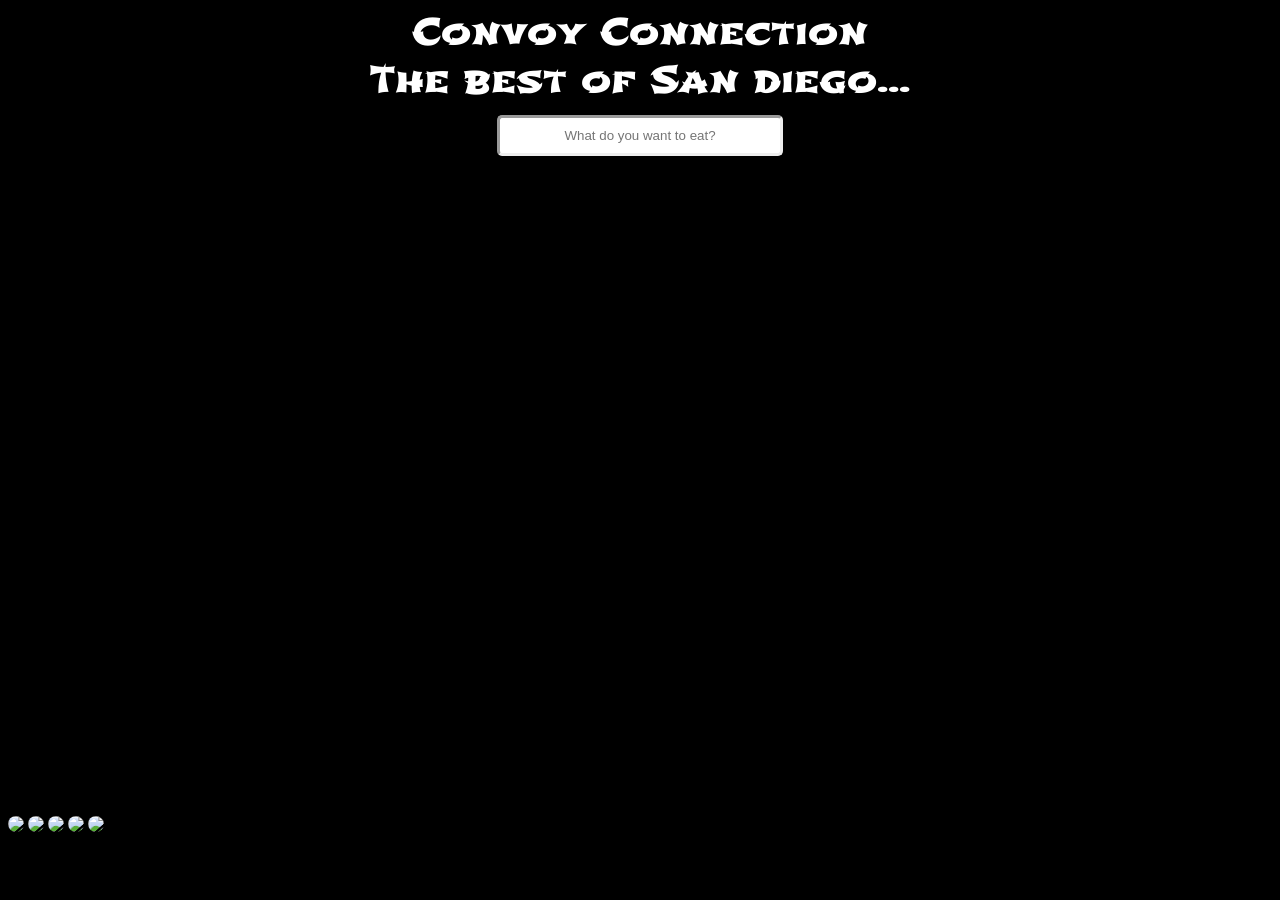
==== index.html @ a0ec990a "Awesome 2" ====
<!DOCTYPE html>
<html lang="en">
<head>
    <link rel="stylesheet" type="text/css" href="https://fonts.googleapis.com/css?family=Shojumaru">
    <script src="https://www.gstatic.com/firebasejs/4.1.1/firebase.js"></script>
    <script src="https://code.jquery.com/jquery-3.1.1.min.js"></script>
    <link rel="stylesheet" href="https://cdnjs.cloudflare.com/ajax/libs/materialize/0.98.2/css/materialize.min.css">
    <script src="https://cdnjs.cloudflare.com/ajax/libs/materialize/0.98.2/js/materialize.min.js"></script>
    <script type="text/javascript" src="https://maps.googleapis.com/maps/api/js?key=AIzaSyB6qH6xeCW77jF6Q78CuIGvbV001Io6pPo&libraries=places"></script>
    <script type="text/javascript" src="assets/js/frontend.js"></script>
    <link rel="stylesheet" href="assets/css/style.css">
    <script type="text/javascript" src="assets/js/restaurantmenu.js"></script>
    <script type="text/javascript" src="assets/js/gmap.js"></script>
    <script type="text/javascript" src="assets/js/foursquare.js"></script>
    <script type="text/javascript" src="assets/js/zomato.js"></script>

    <meta charset="UTF-8">
    <title>Convoy Connection</title>
</head>
<body>
<header>
    <div class="row">
        Convoy Connection
    </div>
    <div class="row">
        The best of San diego...
    </div>
    <!--<div class="onload-div">-->
        <!--<h6>CONVOY CONNECTION</h6>-->
    <!--</div>-->
    <input placeholder="What do you want to eat?" id="search-box" type="text" class="validate">
</header>
<!--Layout-->
<div class="row">
    <div class="col s3 side-bar">
        <!--map-->
        <div id="map"></div>

    </div>

    <div class="col s6 main-content" id="restaurantList">
        <ul class="collapsible restaurants-collection" data-collapsible="accordion">
            <li id="no-results"><h3 style="color: white;">No Results.  Try another one</h3></li>
        </ul>
    </div>
    <div class="col s3">
        <!--carousel-->
        <div class="carousel">
            <a class="carousel-item"><img id="carousel_1" src="http://lorempixel.com/250/250/nature/1"></a>
            <a class="carousel-item"><img id="carousel_2" src="http://lorempixel.com/250/250/nature/2"></a>
            <a class="carousel-item"><img id="carousel_3" src="http://lorempixel.com/250/250/nature/3"></a>
            <a class="carousel-item"><img id="carousel_4" src="http://lorempixel.com/250/250/nature/4"></a>
            <a class="carousel-item"><img id="carousel_5" src="http://lorempixel.com/250/250/nature/5"></a>
        </div>
    </div>

</div>




<!-- Modal Structure -->
<div class="rating-modals">
    <div id="modal1" class="modal bottom-sheet">
        <div class="modal-content"  id="restaurant-reviews">
            <div id="zomato-review"></div>
            <div id="google-review"></div>
        </div>
        
    </div>
</div>

</body>
</html>
---- assets/css/style.css ----
header {
    text-align: center;
    font-family: 'Shojumaru';
    color: white;
    font-size: 36px;
}


.main-content {
    color: black;
    height: 400px;
    width:200px;
    overflow-y: auto;
}


#search-box {
    border: inset;
    border-radius: 5px;
    color: white;
    padding: 10px;
    text-align: center;
    width:260px;
}


#map {
    height:190px;
    width: 200px;
    display: block;
    position: relative;
    border-radius: 20px;
    margin: auto;
    margin-top: 20px;
    text-align: center;
    font-size: 36px;
    color: white

}

body {
    font-family: 'Roboto';
    color: #650003;
    background: url("http://shogunfusion.com/templates/31205/images/slide-5.jpg") no-repeat center fixed;
    background-color: black;
    opacity: 80;

}

.side-bar {
    width: 200px;
}
#no-results {
    display: none;
}

img {
    border-radius: 20px;

  }

.main-content {
    height: 450px;
    overflow-y:auto;
}

.collapsible {
    width: 100%;
}

.collapsible-header {
    background-size: cover;
    font-family: Verdana, Geneva, sans-serif;
    opacity: 0.95;
}

.collapsible-body {
    background-color:black;
    opacity: 50;
    color: whitesmoke;
}

#restaurant-men {
    text-align: center;
}

#modal1 {

    color: red;
    width: 100%;
    display: inline-block;
    padding: 10px;
    border: solid 2px black;
    border-radius: 10px;
   
}

#google-review {

    color: red;
    width: 100%;
    display: inline-block;
    padding: 10px;
    border-radius: 10px;
    
   } 


.food-menu {
    /*background-color: #ffd47e;*/
    height: 300px;
    overflow-y:auto;
}


div.zomatoRestaurantReview {
    box-sizing: border-box;
    border: 2px;
    border-bottom: 2px;
    margin-bottom: 2px;
    
}


#input {
    /*background-image: url(https://cdn.pixabay.com/photo/2017/04/24/12/29/noodles-2256332_960_720.jpg);*/
    background-size: cover;
    border-radius: 15px;
    padding-left: 25px;
    
}



.hide-on-load {
    display: none;
}


.onload-graphic {
    height: 100%;
    width: 100%;
}



.onload-div {
    text-align: center;
    margin-top: 300px;
    margin-left: auto;
    margin-right: auto;
    border-radius: 10px;
    width: 200px;
    padding:20px;
    font-family: 'Shojumaru';
    background-color: white;
}
.onload-div:hover{
    /*background-color: #4dd0e1;*/
}
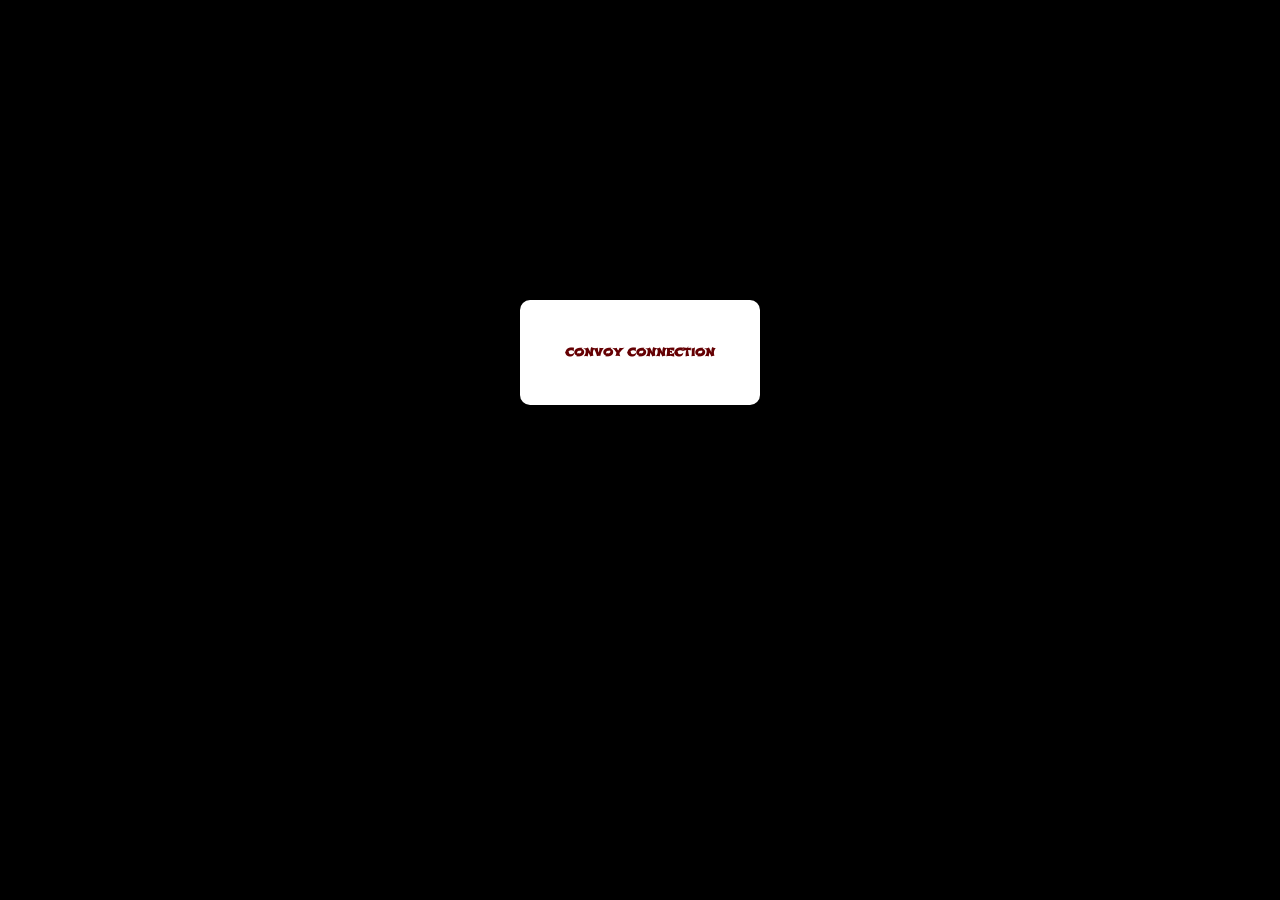
==== commit 7cee2407: "update" ====
--- a/index.html
+++ b/index.html
@@ -18,40 +18,48 @@
     <title>Convoy Connection</title>
 </head>
 <body>
-<header>
+<header class="hide-on-load">
     <div class="row">
         Convoy Connection
     </div>
     <div class="row">
+
         The best of San diego...
     </div>
-    <!--<div class="onload-div">-->
-        <!--<h6>CONVOY CONNECTION</h6>-->
-    <!--</div>-->
-    <input placeholder="What do you want to eat?" id="search-box" type="text" class="validate">
 </header>
+<div class="onload-div">
+    <h6>CONVOY CONNECTION</h6>
+</div>
+
 <!--Layout-->
-<div class="row">
+<div class="row hide-on-load">
+    
+
     <div class="col s3 side-bar">
         <!--map-->
         <div id="map"></div>
+        <!--carousel-->
+        <div class="carousel">
+            <a class="carousel-item" href="#one!"><img id="carousel_1" src="http://lorempixel.com/250/250/nature/1"></a>
+            <a class="carousel-item" href="#two!"><img id="carousel_2" src="http://lorempixel.com/250/250/nature/2"></a>
+            <a class="carousel-item" href="#three!"><img id="carousel_3" src="http://lorempixel.com/250/250/nature/3"></a>
+            <a class="carousel-item" href="#four!"><img id="carousel_4" src="http://lorempixel.com/250/250/nature/4"></a>
+            <a class="carousel-item" href="#five!"><img id="carousel_5" src="http://lorempixel.com/250/250/nature/5"></a>
+        </div>
+    
+
 
     </div>
-
-    <div class="col s6 main-content" id="restaurantList">
+    
+    <div class="col s9 search">
+            <input placeholder="  What do you want to eat?" id="search-box" type="text" class="validate">
+    </div>
+    
+    <div class="col s9 main-content" id="restaurantList">
+        
         <ul class="collapsible restaurants-collection" data-collapsible="accordion">
             <li id="no-results"><h3 style="color: white;">No Results.  Try another one</h3></li>
         </ul>
-    </div>
-    <div class="col s3">
-        <!--carousel-->
-        <div class="carousel">
-            <a class="carousel-item"><img id="carousel_1" src="http://lorempixel.com/250/250/nature/1"></a>
-            <a class="carousel-item"><img id="carousel_2" src="http://lorempixel.com/250/250/nature/2"></a>
-            <a class="carousel-item"><img id="carousel_3" src="http://lorempixel.com/250/250/nature/3"></a>
-            <a class="carousel-item"><img id="carousel_4" src="http://lorempixel.com/250/250/nature/4"></a>
-            <a class="carousel-item"><img id="carousel_5" src="http://lorempixel.com/250/250/nature/5"></a>
-        </div>
     </div>
 
 </div>
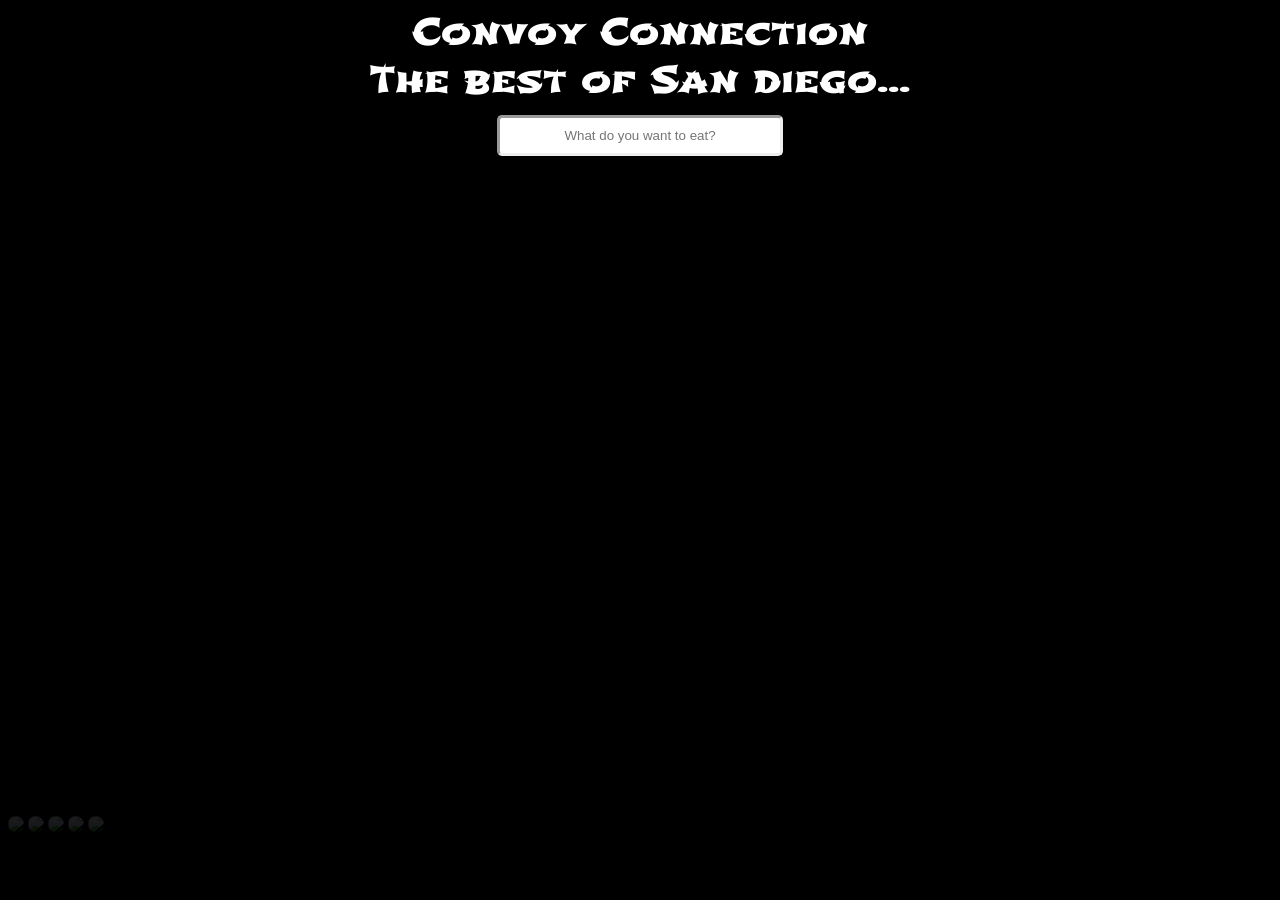
==== commit da8721ab: "awesome3" ====
--- a/index.html
+++ b/index.html
@@ -18,50 +18,37 @@
     <title>Convoy Connection</title>
 </head>
 <body>
-<header class="hide-on-load">
+<header>
     <div class="row">
         Convoy Connection
     </div>
     <div class="row">
-
         The best of San diego...
     </div>
+    <!--<div class="onload-div">-->
+        <!--<h6>CONVOY CONNECTION</h6>-->
+    <!--</div>-->
+    <input placeholder="What do you want to eat?" id="search-box" type="text" class="validate">
 </header>
-<div class="onload-div">
-    <h6>CONVOY CONNECTION</h6>
-</div>
-
 <!--Layout-->
-<div class="row hide-on-load">
-    
-
+<div class="row overall">
     <div class="col s3 side-bar">
-        <!--map-->
         <div id="map"></div>
-        <!--carousel-->
-        <div class="carousel">
-            <a class="carousel-item" href="#one!"><img id="carousel_1" src="http://lorempixel.com/250/250/nature/1"></a>
-            <a class="carousel-item" href="#two!"><img id="carousel_2" src="http://lorempixel.com/250/250/nature/2"></a>
-            <a class="carousel-item" href="#three!"><img id="carousel_3" src="http://lorempixel.com/250/250/nature/3"></a>
-            <a class="carousel-item" href="#four!"><img id="carousel_4" src="http://lorempixel.com/250/250/nature/4"></a>
-            <a class="carousel-item" href="#five!"><img id="carousel_5" src="http://lorempixel.com/250/250/nature/5"></a>
-        </div>
-    
-
-
     </div>
-    
-    <div class="col s9 search">
-            <input placeholder="  What do you want to eat?" id="search-box" type="text" class="validate">
-    </div>
-    
-    <div class="col s9 main-content" id="restaurantList">
-        
+    <div class="col s6 main-content" id="restaurantList">
         <ul class="collapsible restaurants-collection" data-collapsible="accordion">
             <li id="no-results"><h3 style="color: white;">No Results.  Try another one</h3></li>
         </ul>
     </div>
-
+    <div class="col s3">
+        <div class="carousel">
+            <a class="carousel-item"><img id="carousel_1" src="http://lorempixel.com/250/250/nature/1"></a>
+            <a class="carousel-item"><img id="carousel_2" src="http://lorempixel.com/250/250/nature/2"></a>
+            <a class="carousel-item"><img id="carousel_3" src="http://lorempixel.com/250/250/nature/3"></a>
+            <a class="carousel-item"><img id="carousel_4" src="http://lorempixel.com/250/250/nature/4"></a>
+            <a class="carousel-item"><img id="carousel_5" src="http://lorempixel.com/250/250/nature/5"></a>
+        </div>
+    </div>
 </div>
 
 
@@ -74,7 +61,6 @@
             <div id="zomato-review"></div>
             <div id="google-review"></div>
         </div>
-        
     </div>
 </div>
 
--- a/assets/css/style.css
+++ b/assets/css/style.css
@@ -3,6 +3,10 @@
     font-family: 'Shojumaru';
     color: white;
     font-size: 36px;
+}
+
+.overall {
+    display: none;
 }
 
 
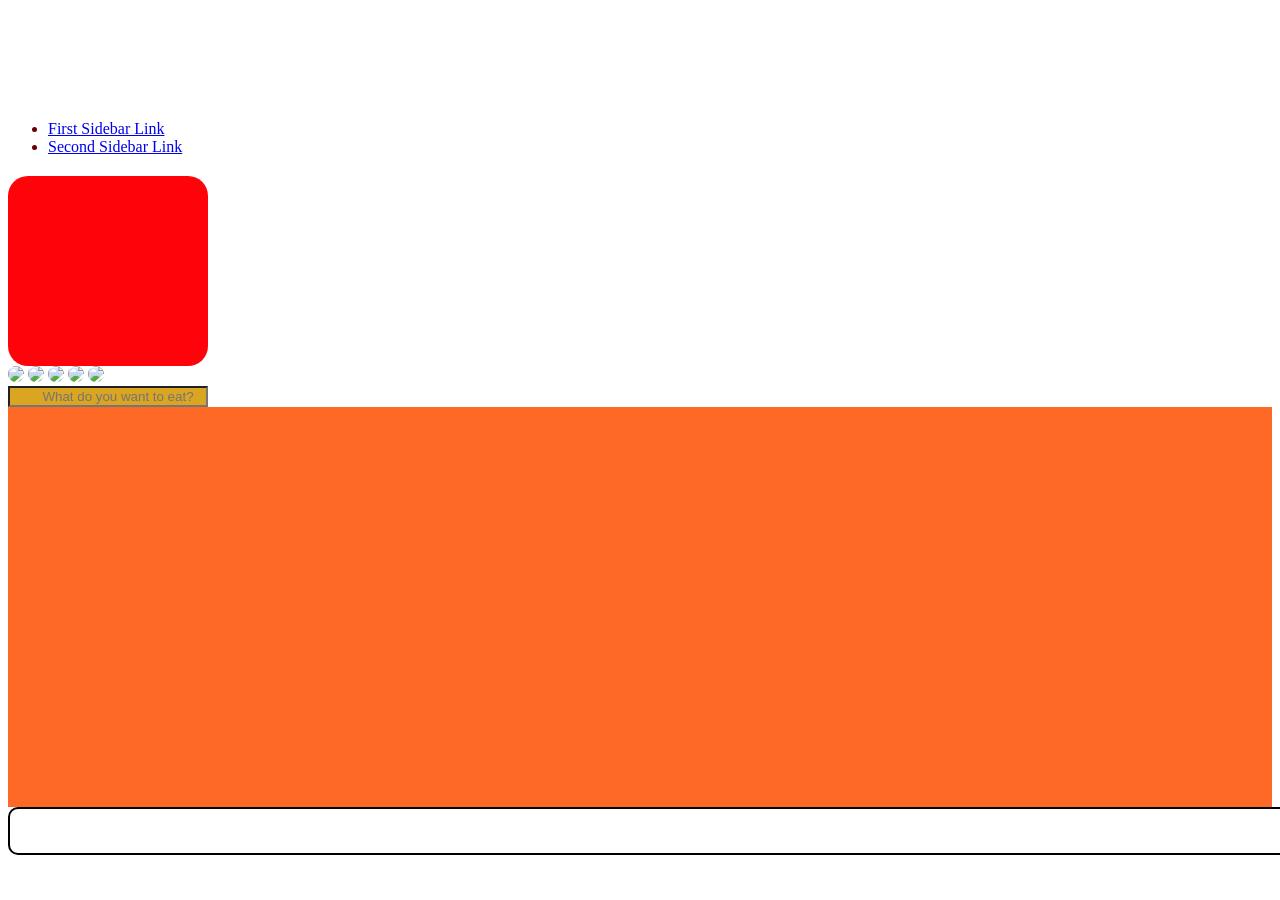
==== commit df3f92cd: "Fixed" ====
--- a/index.html
+++ b/index.html
@@ -6,7 +6,7 @@
     <script src="https://code.jquery.com/jquery-3.1.1.min.js"></script>
     <link rel="stylesheet" href="https://cdnjs.cloudflare.com/ajax/libs/materialize/0.98.2/css/materialize.min.css">
     <script src="https://cdnjs.cloudflare.com/ajax/libs/materialize/0.98.2/js/materialize.min.js"></script>
-    <script type="text/javascript" src="https://maps.googleapis.com/maps/api/js?key=AIzaSyB6qH6xeCW77jF6Q78CuIGvbV001Io6pPo&libraries=places"></script>
+    <script type="text/javascript" src="https://maps.googleapis.com/maps/api/js?key=AIzaSyAxH7sN6qUgyMhcb0qbVhC2DGRS22CFeAE&libraries=places"></script>
     <script type="text/javascript" src="assets/js/frontend.js"></script>
     <link rel="stylesheet" href="assets/css/style.css">
     <script type="text/javascript" src="assets/js/restaurantmenu.js"></script>
@@ -28,19 +28,19 @@
     <!--<div class="onload-div">-->
         <!--<h6>CONVOY CONNECTION</h6>-->
     <!--</div>-->
-    <input placeholder="What do you want to eat?" id="search-box" type="text" class="validate">
 </header>
 <!--Layout-->
-<div class="row overall">
+<div class="row">
     <div class="col s3 side-bar">
+
+        <ul id="slide-out" class="side-nav">
+            <li><a href="#!">First Sidebar Link</a></li>
+            <li><a href="#!">Second Sidebar Link</a></li>
+        </ul>
+
+        <!--map-->
         <div id="map"></div>
-    </div>
-    <div class="col s6 main-content" id="restaurantList">
-        <ul class="collapsible restaurants-collection" data-collapsible="accordion">
-            <li id="no-results"><h3 style="color: white;">No Results.  Try another one</h3></li>
-        </ul>
-    </div>
-    <div class="col s3">
+        <!--carousel-->
         <div class="carousel">
             <a class="carousel-item"><img id="carousel_1" src="http://lorempixel.com/250/250/nature/1"></a>
             <a class="carousel-item"><img id="carousel_2" src="http://lorempixel.com/250/250/nature/2"></a>
@@ -49,6 +49,15 @@
             <a class="carousel-item"><img id="carousel_5" src="http://lorempixel.com/250/250/nature/5"></a>
         </div>
     </div>
+    <div class="col s9 search">
+            <input placeholder="  What do you want to eat?" id="search-box" type="text" class="validate">
+    </div>
+    <div class="col s9 main-content" id="restaurantList">
+        <ul class="collapsible restaurants-collection" data-collapsible="accordion">
+            <li id="no-results"><h3 style="color: white;">No Results.  Try another one</h3></li>
+        </ul>
+    </div>
+
 </div>
 
 
@@ -61,6 +70,7 @@
             <div id="zomato-review"></div>
             <div id="google-review"></div>
         </div>
+        
     </div>
 </div>
 
--- a/assets/css/style.css
+++ b/assets/css/style.css
@@ -1,32 +1,31 @@
 header {
+    background-image: url(http://images.all-free-download.com/images/graphiclarge/golden_wheat_vector_background_set_523647.jpg);
     text-align: center;
     font-family: 'Shojumaru';
     color: white;
     font-size: 36px;
 }
 
-.overall {
-    display: none;
+.side-bar {
+    background-image: url(https://cdn.pixabay.com/photo/2017/04/24/12/29/noodles-2256332_960_720.jpg);
+    background-size: cover;
 }
 
 
 .main-content {
     color: black;
+    background-color: #FF4F00;
+    opacity: 0.85;
     height: 400px;
-    width:200px;
     overflow-y: auto;
 }
 
 
 #search-box {
-    border: inset;
-    border-radius: 5px;
-    color: white;
-    padding: 10px;
-    text-align: center;
-    width:260px;
+    background-color: #daa520;
+    color: black;
+    padding-left: 25px;    
 }
-
 
 #map {
     height:190px;
@@ -36,6 +35,7 @@
     border-radius: 20px;
     margin: auto;
     margin-top: 20px;
+    background-color: #fe040A;
     text-align: center;
     font-size: 36px;
     color: white
@@ -45,10 +45,8 @@
 body {
     font-family: 'Roboto';
     color: #650003;
-    background: url("http://shogunfusion.com/templates/31205/images/slide-5.jpg") no-repeat center fixed;
-    background-color: black;
-    opacity: 80;
-
+    background-image: url("https://static.pexels.com/photos/87390/chilli-pepper-sharp-spices-laos-87390.jpeg");
+    background-size: cover;
 }
 
 .side-bar {
@@ -64,28 +62,17 @@
   }
 
 .main-content {
-    height: 450px;
+    background-image: url(http://images.all-free-download.com/images/graphiclarge/golden_wheat_vector_background_set_523647.jpg);
+    height: 400px !important;
     overflow-y:auto;
 }
 
-.collapsible {
-    width: 100%;
-}
 
 .collapsible-header {
+    background-color: white;
     background-size: cover;
-    font-family: Verdana, Geneva, sans-serif;
-    opacity: 0.95;
-}
+    opacity: .85;
 
-.collapsible-body {
-    background-color:black;
-    opacity: 50;
-    color: whitesmoke;
-}
-
-#restaurant-men {
-    text-align: center;
 }
 
 #modal1 {
@@ -111,11 +98,16 @@
 
 
 .food-menu {
-    /*background-color: #ffd47e;*/
+    background-color: #ffd47e;
     height: 300px;
     overflow-y:auto;
 }
 
+.inputbox{
+    color:white;
+    background-color: blue;
+
+}
 
 div.zomatoRestaurantReview {
     box-sizing: border-box;
@@ -127,7 +119,7 @@
 
 
 #input {
-    /*background-image: url(https://cdn.pixabay.com/photo/2017/04/24/12/29/noodles-2256332_960_720.jpg);*/
+    background-image: url(https://cdn.pixabay.com/photo/2017/04/24/12/29/noodles-2256332_960_720.jpg);
     background-size: cover;
     border-radius: 15px;
     padding-left: 25px;
@@ -160,7 +152,7 @@
     background-color: white;
 }
 .onload-div:hover{
-    /*background-color: #4dd0e1;*/
+    background-color: #4dd0e1;
 }
 
 
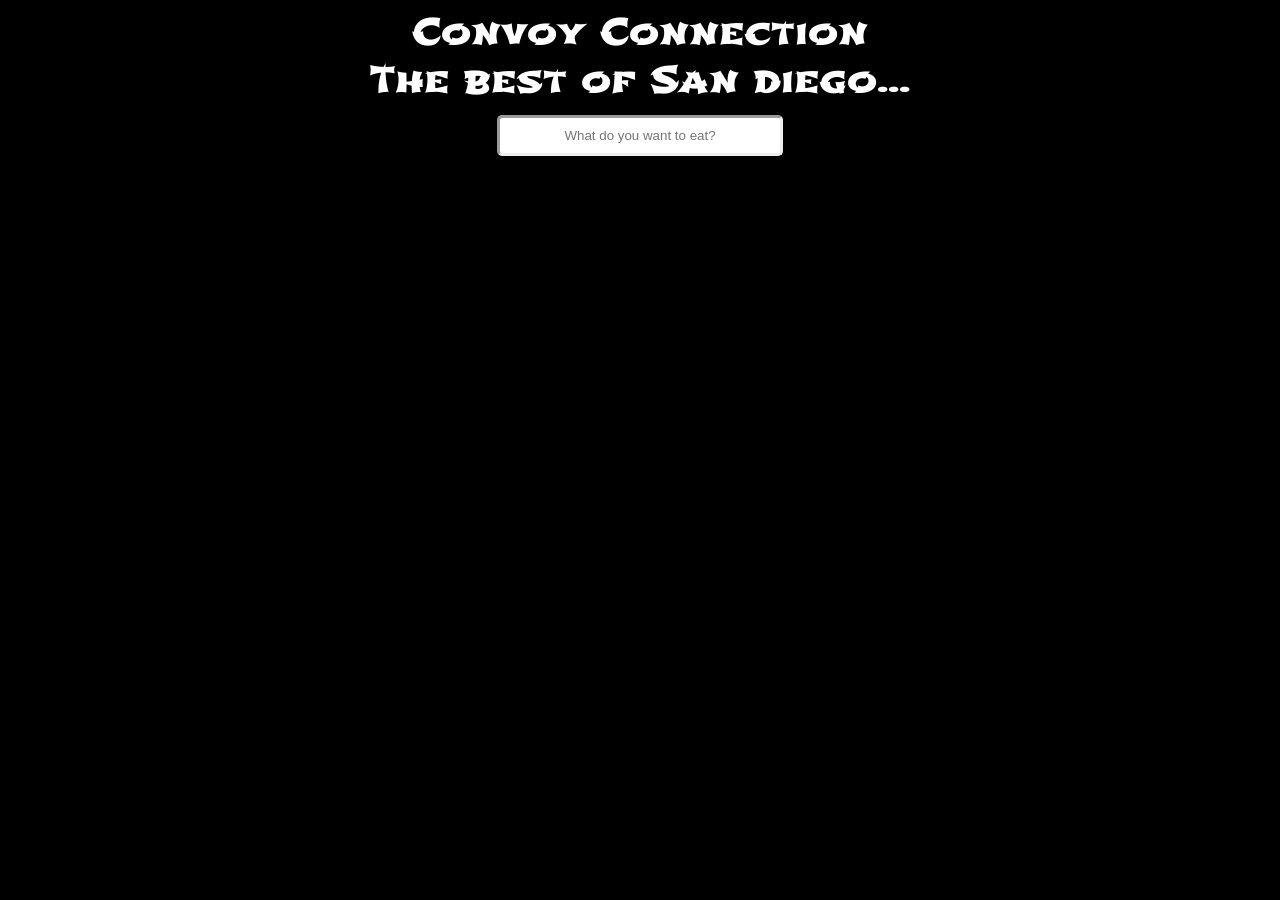
==== commit 83d0bb59: "clean up" ====
--- a/index.html
+++ b/index.html
@@ -6,14 +6,14 @@
     <script src="https://code.jquery.com/jquery-3.1.1.min.js"></script>
     <link rel="stylesheet" href="https://cdnjs.cloudflare.com/ajax/libs/materialize/0.98.2/css/materialize.min.css">
     <script src="https://cdnjs.cloudflare.com/ajax/libs/materialize/0.98.2/js/materialize.min.js"></script>
-    <script type="text/javascript" src="https://maps.googleapis.com/maps/api/js?key=AIzaSyAxH7sN6qUgyMhcb0qbVhC2DGRS22CFeAE&libraries=places"></script>
+    <script type="text/javascript" src="https://maps.googleapis.com/maps/api/js?key=AIzaSyB6qH6xeCW77jF6Q78CuIGvbV001Io6pPo&libraries=places"></script>
     <script type="text/javascript" src="assets/js/frontend.js"></script>
     <link rel="stylesheet" href="assets/css/style.css">
     <script type="text/javascript" src="assets/js/restaurantmenu.js"></script>
     <script type="text/javascript" src="assets/js/gmap.js"></script>
     <script type="text/javascript" src="assets/js/foursquare.js"></script>
     <script type="text/javascript" src="assets/js/zomato.js"></script>
-
+    <meta name="viewport" content="width=device-width, initial-scale=1.0">
     <meta charset="UTF-8">
     <title>Convoy Connection</title>
 </head>
@@ -25,22 +25,19 @@
     <div class="row">
         The best of San diego...
     </div>
-    <!--<div class="onload-div">-->
-        <!--<h6>CONVOY CONNECTION</h6>-->
-    <!--</div>-->
+    <input placeholder="What do you want to eat?" id="search-box" type="text" class="validate">
 </header>
 <!--Layout-->
-<div class="row">
+<div class="row overall">
     <div class="col s3 side-bar">
-
-        <ul id="slide-out" class="side-nav">
-            <li><a href="#!">First Sidebar Link</a></li>
-            <li><a href="#!">Second Sidebar Link</a></li>
+        <div id="map"></div>
+    </div>
+    <div class="col s6 main-content" id="restaurantList">
+        <ul class="collapsible restaurants-collection" data-collapsible="accordion">
+            <li id="no-results"><h3 style="color: white;">No Results.  Try another one</h3></li>
         </ul>
-
-        <!--map-->
-        <div id="map"></div>
-        <!--carousel-->
+    </div>
+    <div class="col s3">
         <div class="carousel">
             <a class="carousel-item"><img id="carousel_1" src="http://lorempixel.com/250/250/nature/1"></a>
             <a class="carousel-item"><img id="carousel_2" src="http://lorempixel.com/250/250/nature/2"></a>
@@ -49,15 +46,6 @@
             <a class="carousel-item"><img id="carousel_5" src="http://lorempixel.com/250/250/nature/5"></a>
         </div>
     </div>
-    <div class="col s9 search">
-            <input placeholder="  What do you want to eat?" id="search-box" type="text" class="validate">
-    </div>
-    <div class="col s9 main-content" id="restaurantList">
-        <ul class="collapsible restaurants-collection" data-collapsible="accordion">
-            <li id="no-results"><h3 style="color: white;">No Results.  Try another one</h3></li>
-        </ul>
-    </div>
-
 </div>
 
 
@@ -70,7 +58,6 @@
             <div id="zomato-review"></div>
             <div id="google-review"></div>
         </div>
-        
     </div>
 </div>
 
--- a/assets/css/style.css
+++ b/assets/css/style.css
@@ -1,41 +1,41 @@
 header {
-    background-image: url(http://images.all-free-download.com/images/graphiclarge/golden_wheat_vector_background_set_523647.jpg);
     text-align: center;
     font-family: 'Shojumaru';
     color: white;
     font-size: 36px;
 }
 
-.side-bar {
-    background-image: url(https://cdn.pixabay.com/photo/2017/04/24/12/29/noodles-2256332_960_720.jpg);
-    background-size: cover;
+.overall {
+    display: none;
 }
 
 
 .main-content {
     color: black;
-    background-color: #FF4F00;
-    opacity: 0.85;
     height: 400px;
+    width:200px;
     overflow-y: auto;
 }
 
 
 #search-box {
-    background-color: #daa520;
-    color: black;
-    padding-left: 25px;    
+    border: inset;
+    border-radius: 5px;
+    color: white;
+    padding: 10px;
+    text-align: center;
+    width:260px;
 }
 
+
 #map {
-    height:190px;
-    width: 200px;
+    height:300px;
+    width: 300px;
     display: block;
     position: relative;
     border-radius: 20px;
     margin: auto;
     margin-top: 20px;
-    background-color: #fe040A;
     text-align: center;
     font-size: 36px;
     color: white
@@ -45,8 +45,10 @@
 body {
     font-family: 'Roboto';
     color: #650003;
-    background-image: url("https://static.pexels.com/photos/87390/chilli-pepper-sharp-spices-laos-87390.jpeg");
-    background-size: cover;
+    background: url("http://shogunfusion.com/templates/31205/images/slide-5.jpg") no-repeat center fixed;
+    background-color: black;
+    opacity: 80;
+
 }
 
 .side-bar {
@@ -62,17 +64,34 @@
   }
 
 .main-content {
-    background-image: url(http://images.all-free-download.com/images/graphiclarge/golden_wheat_vector_background_set_523647.jpg);
-    height: 400px !important;
+    height: 450px;
     overflow-y:auto;
 }
 
+.collapsible {
+    width: 100%;
+}
 
 .collapsible-header {
-    background-color: white;
     background-size: cover;
-    opacity: .85;
+    font-family: Verdana, Geneva, sans-serif;
+    opacity: 0.95;
+}
 
+.collapsible-body {
+    background-color:black;
+    opacity: 50;
+    color: whitesmoke;
+}
+
+#restaurant-men {
+    text-align: center;
+}
+
+
+#restaurant-reviews {
+    background-color: black;
+    color:whitesmoke;
 }
 
 #modal1 {
@@ -87,27 +106,17 @@
 }
 
 #google-review {
-
-    color: red;
     width: 100%;
     display: inline-block;
-    padding: 10px;
-    border-radius: 10px;
-    
-   } 
+}
 
 
 .food-menu {
-    background-color: #ffd47e;
+    /*background-color: #ffd47e;*/
     height: 300px;
     overflow-y:auto;
 }
 
-.inputbox{
-    color:white;
-    background-color: blue;
-
-}
 
 div.zomatoRestaurantReview {
     box-sizing: border-box;
@@ -119,7 +128,7 @@
 
 
 #input {
-    background-image: url(https://cdn.pixabay.com/photo/2017/04/24/12/29/noodles-2256332_960_720.jpg);
+    /*background-image: url(https://cdn.pixabay.com/photo/2017/04/24/12/29/noodles-2256332_960_720.jpg);*/
     background-size: cover;
     border-radius: 15px;
     padding-left: 25px;
@@ -151,8 +160,23 @@
     font-family: 'Shojumaru';
     background-color: white;
 }
-.onload-div:hover{
-    background-color: #4dd0e1;
+
+#zomato-review {
+    padding: 5px;
+
+    float:left;
+    width:50%;
+
+}
+#google-review {
+    padding: 5px;
+    width:50%;
+}
+
+@media only screen and (max-width: 1200px) {
+    #map {
+        width: 200px;
+    }
 }
 
 
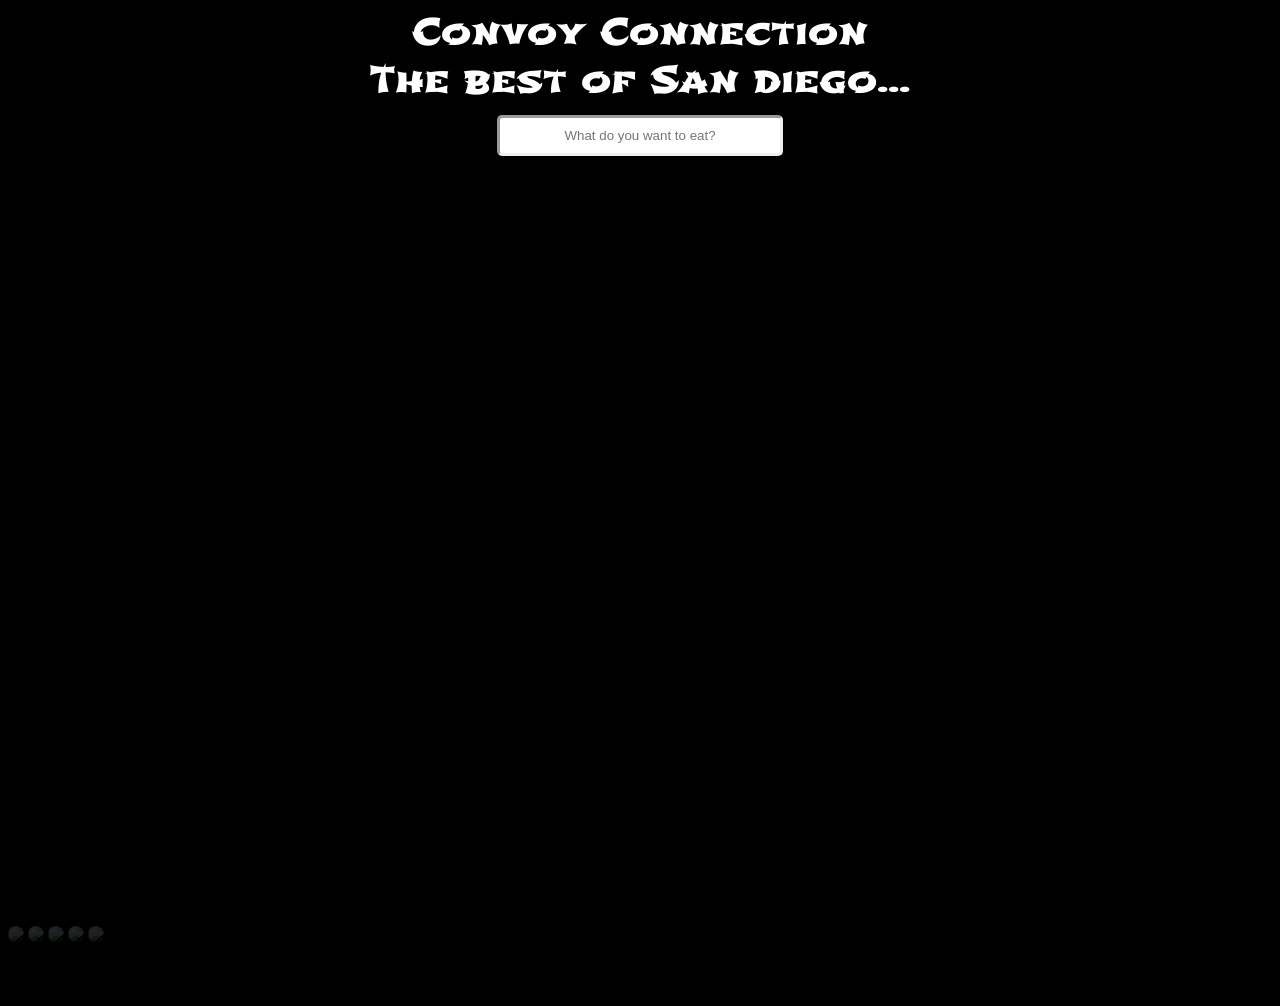
==== commit 4338622c: "update" ====
--- a/index.html
+++ b/index.html
@@ -28,7 +28,9 @@
     <input placeholder="What do you want to eat?" id="search-box" type="text" class="validate">
 </header>
 <!--Layout-->
+
 <div class="row overall">
+
     <div class="col s3 side-bar">
         <div id="map"></div>
     </div>
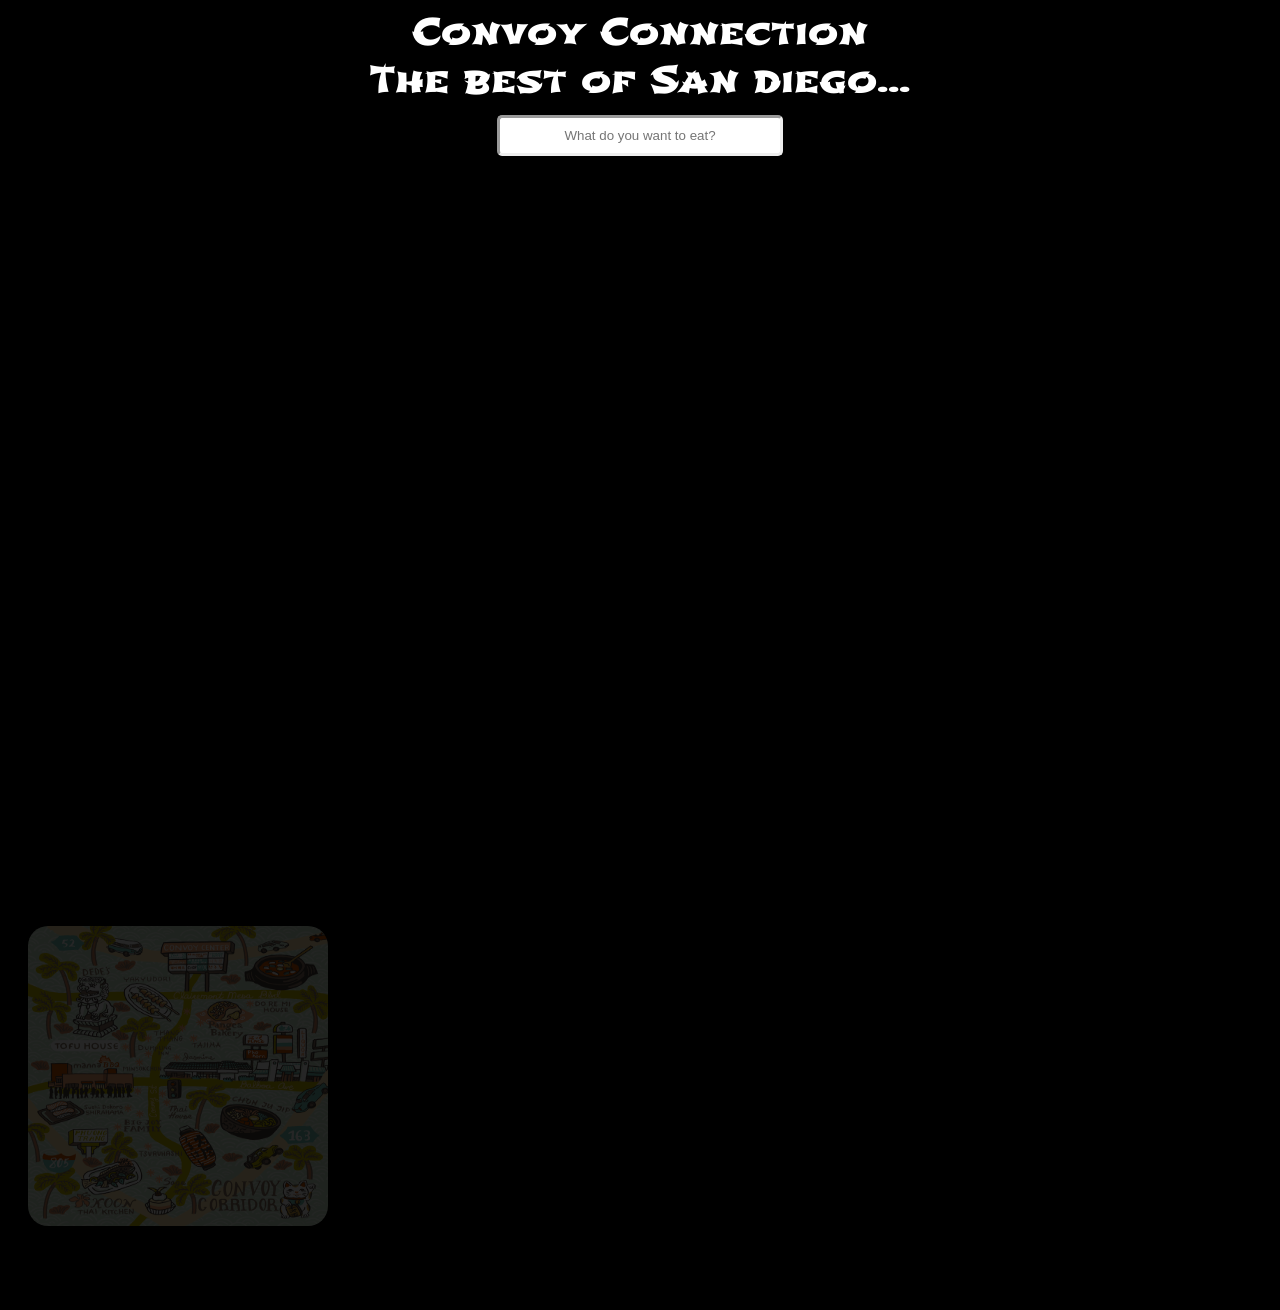
==== commit d5aca67e: "logo and carousel work" ====
--- a/index.html
+++ b/index.html
@@ -39,6 +39,11 @@
             <li id="no-results"><h3 style="color: white;">No Results.  Try another one</h3></li>
         </ul>
     </div>
+
+    <div class="placeholder">
+        <img class="logo" src="assets/images/main.png" alt="convoy logo" width="300" height="300">
+    </div>
+    
     <div class="col s3">
         <div class="carousel">
             <a class="carousel-item"><img id="carousel_1" src="http://lorempixel.com/250/250/nature/1"></a>
--- a/assets/css/style.css
+++ b/assets/css/style.css
@@ -1,3 +1,5 @@
+
+
 header {
     text-align: center;
     font-family: 'Shojumaru';
@@ -9,6 +11,13 @@
     display: none;
 }
 
+.carousel {
+    visibility: hidden;
+}
+
+.logo {
+    margin: 0 20px 0 20px;
+}
 
 .main-content {
     color: black;
